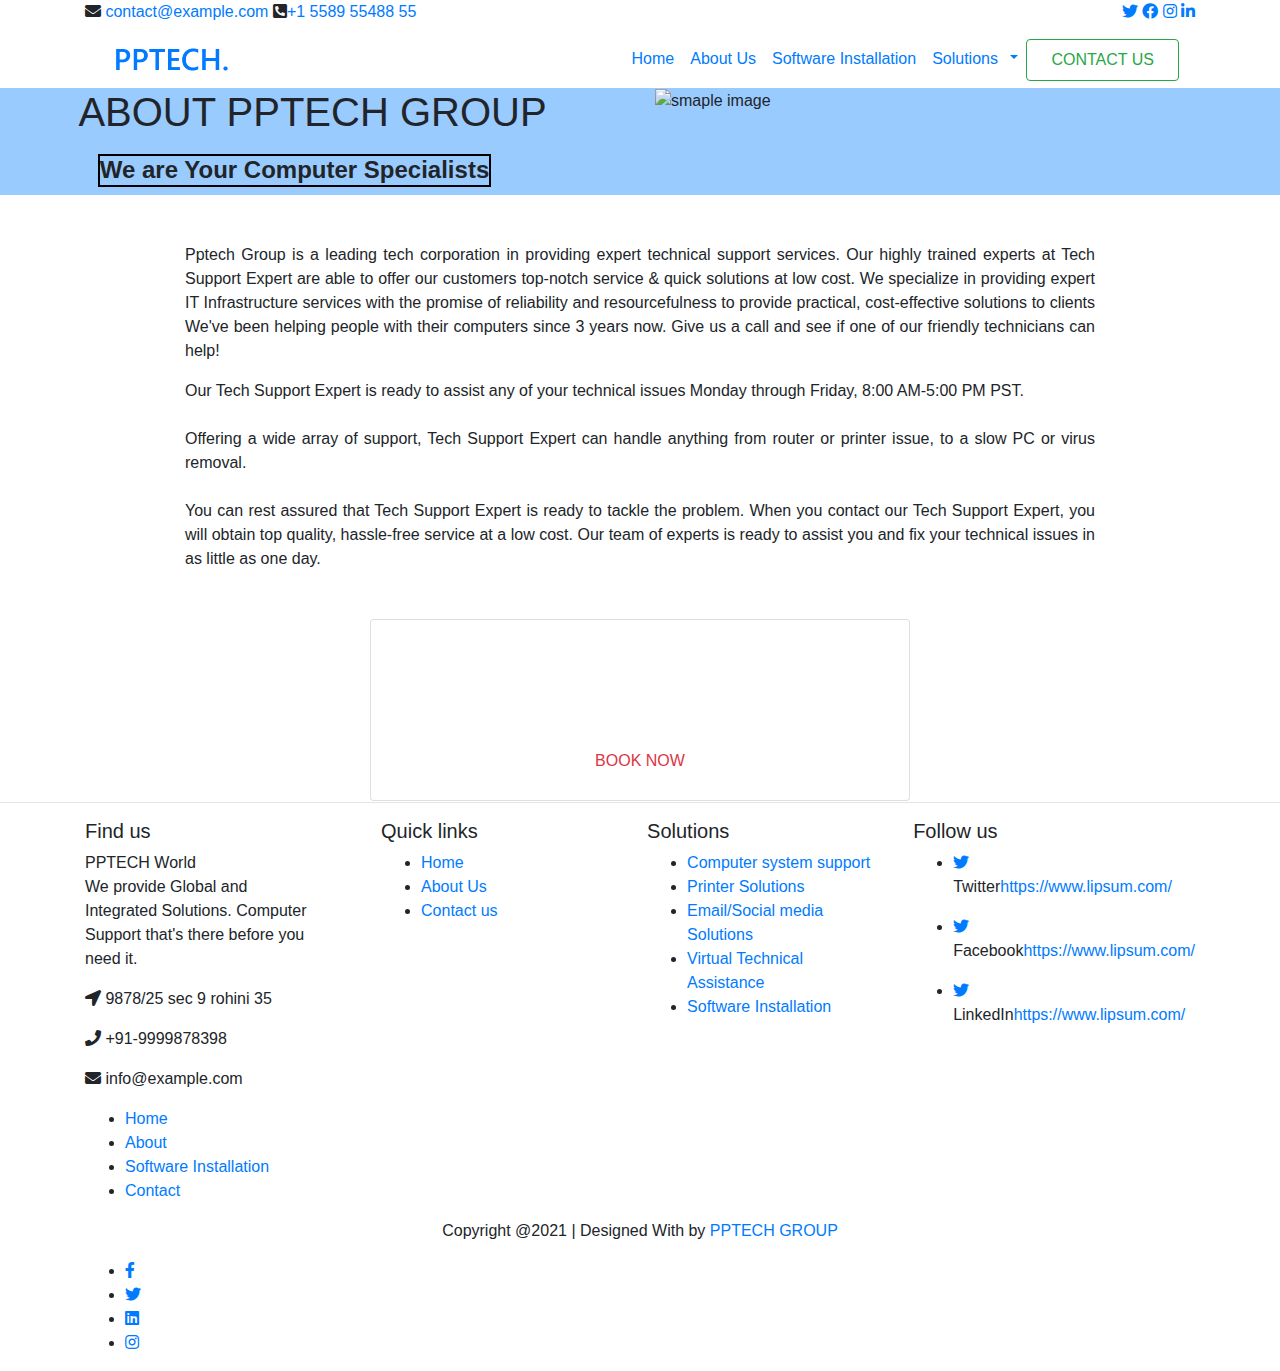
==== aboutus.html @ 145c957f "changes" ====
<!DOCTYPE html>
<html lang="en">
    <head>
        <!-- Required meta tags -->
        <meta charset="utf-8">
        <meta name="viewport" content="width=device-width, initial-scale=1, shrink-to-fit=no">

        <!-- Bootstrap CSS -->
        <link rel="stylesheet" href="https://maxcdn.bootstrapcdn.com/bootstrap/4.0.0/css/bootstrap.min.css" integrity="sha384-Gn5384xqQ1aoWXA+058RXPxPg6fy4IWvTNh0E263XmFcJlSAwiGgFAW/dAiS6JXm" crossorigin="anonymous">
     
        <link rel='stylesheet' href="css/all.min.css">
        <link rel="stylesheet" type="text/css" href="css/compsup.css">

        <title>pptech group</title>
        <!--owl carousle files-->
        <link rel="stylesheet" href="//cdnjs.cloudflare.com/ajax/libs/animate.css/3.7.0/animate.min.css">
        <link rel="stylesheet" href="https://cdnjs.cloudflare.com/ajax/libs/OwlCarousel2/2.3.4/assets/owl.carousel.min.css" integrity="sha512-tS3S5qG0BlhnQROyJXvNjeEM4UpMXHrQfTGmbQ1gKmelCxlSEBUaxhRBj/EFTzpbP4RVSrpEikbmdJobCvhE3g==" crossorigin="anonymous" referrerpolicy="no-referrer" />
        <link rel="stylesheet" href="https://cdnjs.cloudflare.com/ajax/libs/OwlCarousel2/2.3.4/assets/owl.theme.default.css" integrity="sha512-OTcub78R3msOCtY3Tc6FzeDJ8N9qvQn1Ph49ou13xgA9VsH9+LRxoFU6EqLhW4+PKRfU+/HReXmSZXHEkpYoOA==" crossorigin="anonymous" referrerpolicy="no-referrer" />


        <!--footer files-->
        <link rel="stylesheet" href="https://stackpath.bootstrapcdn.com/bootstrap/4.1.3/css/bootstrap.min.css" integrity="sha384-MCw98/SFnGE8fJT3GXwEOngsV7Zt27NXFoaoApmYm81iuXoPkFOJwJ8ERdknLPMO" crossorigin="anonymous">
        <link rel="stylesheet" href="https://use.fontawesome.com/releases/v5.2.0/css/all.css" integrity="sha384-hWVjflwFxL6sNzntih27bfxkr27PmbbK/iSvJ+a4+0owXq79v+lsFkW54bOGbiDQ" crossorigin="anonymous">

    </head>
<body>
    <!--upper navbar-->
    <div id="topbar" class="d-none d-lg-flex align-items-center ">
        <div class="container d-flex">
          <div class="contact-info mr-auto">
            <i class="fas fa-envelope"></i> <a href="mailto:contact@example.com">contact@example.com</a>
            <i class="fas fa-phone-square-alt"></i><a href="tel:+1 5589 55488 55">+1 5589 55488 55</a>
          </div>
          <div class="social-links">
            <a href="#" class="twitter"><i class="fab fa-twitter"></i></a>
            <a href="#" class="facebook"><i class="fab fa-facebook"></i></a>
            <a href="#" class="instagram"><i class="fab fa-instagram"></i></a>
            <a href="#" class="linkedin"><i class="fab fa-linkedin-in"></i></i></a>
          </div>
        </div>
      </div>
    
      <!--MENU NAV BAR-->
      <header>
        <div class="header1 position-relative">
            <div class="container">
              <!-- Header 1 code -->
              <nav class="navbar navbar-expand-lg h1-nav">
                <a class="navbar-brand" href="index.html"><img src="images/logo.png" alt="wrapkit" style="width:50%" /></a>
                <button class="navbar-toggler" type="button" data-toggle="collapse" data-target="#header1" aria-expanded="false" aria-label="Toggle navigation">
                          <span class="icon-menu"></span>
                      </button>
                <div class="collapse navbar-collapse" id="header1">
                  <ul class="navbar-nav ml-auto mt-2 mt-lg-0">
                    <li class="nav-item active"><a class="nav-link" href="index.html">Home</a></li>
                    <li class="nav-item"><a class="nav-link" href="aboutus.html">About Us</a></li>
                    <li class="nav-item"><a class="nav-link" href="softinstall.html">Software Installation</a></li>
                    <li class="nav-item dropdown">
                      <a class="nav-link dropdown-toggle" href="#" id="h1-dropdown" data-toggle="dropdown" aria-haspopup="true" aria-expanded="false">
                                    Solutions <i class="icon-arrow-down font-12 ml-1"></i>
                                  </a>
                      <ul class="b-none border-0 dropdown-menu">
                        <li><a class="dropdown-item" href="compsupport.html">Computer System Support</a></li>
                        <li><a class="dropdown-item" href="Printer Solutions.html">Printer Solutions</a></li>
                        <li><a class="dropdown-item" href="#">Email/Social Media Solutions</a></li>
                       <li class="divider" role="separator"></li>
                        <!-- <li class="dropdown-submenu position-relative"> <a class="dropdown-toggle dropdown-item" data-toggle="dropdown" href="#">Dropdown <i class="icon-arrow-right float-right font-12 mt-1"></i></a>
                          <ul class="dropdown-menu b-none border-0 menu-right">
                            <li><a class="dropdown-item" href="#">Action</a></li>
                            <li><a class="dropdown-item" href="#">Another action</a></li>
                            <li><a class="dropdown-item" href="#">Something else here</a></li>
                            <li class="divider" role="separator"></li>
                            <li><a class="dropdown-item" href="#">Separated link</a></li>
                            <li class="divider" role="separator"></li>
                            <li><a class="dropdown-item" href="#">One more separated link</a></li>
                          </ul>
                        </li>
                        <li><a class="dropdown-item" href="#">Separated link</a></li>
                        <li class="divider" role="separator"></li>
                        <li><a class="dropdown-item" href="#">One more separated link</a></li> -->
                      </ul>
                    </li> 
                    
                    <li class="nav-item"><a class="btn btn-outline-success py-2 px-4" href="contact.html">CONTACT US</a></li>
                  </ul>
                </div>
              </nav>
              <!-- End Header 1 code -->
            </div>
          </div>
    </header>
<!--MENU NAV BAR OVER-->


<br><br>

<!-- Intro -->
<section class="view" style="background-color: #9acbff;margin-top: -55px;">

  <div class="row">

    <div class="col-md-6">

      <div class="d-flex flex-column justify-content-center align-items-center h-100">
        <h1 class="heading">ABOUT PPTECH GROUP</h1>
        <h4 class=" font-weight-bold" style="border: 2px solid black;margin-left: -36px;margin-top: 10px;" >We are Your Computer Specialists</h4>
        
      </div>

    </div>

    <div class="col-md-6">

      <div class="view">
        <img src="images/7-compressed.jpg" class="img-fluid" alt="smaple image" style="width:auto;height: auto;">
        <div class="mask flex-center hm-gradient">
        </div>
      </div>

    </div>

  </div>

</section>
<!-- Intro -->



<!--block1-->
<div class="container my-5 z-depth-1">


  <!--Section: Content-->
  
          <div style="margin-left:100px ;margin-right:100px ;">
        	<p style="text-align: justify;">Pptech Group is a leading tech corporation in providing expert technical support services. Our highly trained experts at Tech Support Expert are able to offer our customers top-notch service & quick solutions at low cost. We specialize in providing expert IT Infrastructure services with the promise of reliability and resourcefulness to provide practical, cost-effective solutions to clients We've been helping people with their computers since 3 years now. Give us a call and see if one of our friendly technicians can help!</p>
          <p style="text-align: justify;">Our Tech Support Expert is ready to assist any of your technical issues Monday through Friday, 8:00 AM-5:00 PM PST.<br><br> Offering a wide array of support, Tech Support Expert can handle anything from router or printer issue, to a slow PC or virus removal.<br><br> You can rest assured that Tech Support Expert is ready to tackle the problem. When you contact our Tech Support Expert, you will obtain top quality, hassle-free service at a low cost. Our team of experts is ready to assist you and fix your technical issues in as little as one day. </p>
        </div>

        
  


</div>

<!--block 2-->
<div class="c2a8" style="background-image:url('images/2.jpg'); background-repeat:no-repeat;background-position: center center;">
  <div class="container" style="margin-bottom: -15px;">
    <!-- Row -->
    <div class="row justify-content-center">
      <div class="col-lg-6 col-md-7 text-center both-space">
        <div class="card bg-danger-gradiant">
          <div class="card-body">
            <div class="text-box">
              <h5 class="mb-3 text-white font-italic">BOOK A DEMO TO TEST OUR SERVICES</h5>
              <h6 class="subtitle font-weight-normal text-white op-5">Don't worry about us abandoning you with newly installed software that you aren't familiar with as we will teach you to use it properly.</h6> 
							<a class="btn bg-white text-danger rounded-pill btn-md mt-3" href="contact.html"><span>BOOK NOW </span></a>              
						</div>
          </div>
        </div>
      </div>
      <!-- Column -->
    </div>
  </div>
</div>


<hr>
<!--footer starts from here-->
<footer class="footer">
  <div class="container bottom_border">
  <div class="row">
  <div class=" col-sm-4 col-md col-sm-4  col-12 col">
  <h5 class="headin5_amrc col_white_amrc pt2">Find us</h5>
  <!--headin5_amrc-->
  <p class="mb10">PPTECH World<br>
      We provide Global and Integrated Solutions.
      Computer Support that's there before you need it.</p>
  <p><i class="fa fa-location-arrow"></i> 9878/25 sec 9 rohini 35 </p>
  <p><i class="fa fa-phone"></i>  +91-9999878398  </p>
  <p><i class="fa fa fa-envelope"></i> info@example.com  </p>
  
  
  </div>
  
  
  <div class=" col-sm-4 col-md  col-6 col" style="margin-left: 30px;">
  <h5 class="headin5_amrc col_white_amrc pt2">Quick links</h5>
  <!--headin5_amrc-->
  <ul class="footer_ul_amrc">
  <li><a href="index.html">Home</a></li>
  <li><a href="aboutus.html">About Us</a></li>
  <li><a href="contact.html">Contact us</a></li>
  
  </ul>
  <!--footer_ul_amrc ends here-->
  </div>
  
  
  <div class=" col-sm-4 col-md  col-6 col">
  <h5 class="headin5_amrc col_white_amrc pt2">Solutions</h5>
  <!--headin5_amrc-->
  <ul class="footer_ul_amrc">
  <li><a href="compsupport.html">Computer system support</a></li>
  <li><a href="Printer Solutions.html">Printer Solutions</a></li>
  <li><a href="#">Email/Social media Solutions</a></li>
  <li><a href="#">Virtual Technical Assistance</a></li>
  <li><a href="softinstall.html">Software Installation</a></li>
  
  </ul>
  <!--footer_ul_amrc ends here-->
  </div>
  
  
  <div class=" col-sm-4 col-md  col-12 col">
  <h5 class="headin5_amrc col_white_amrc pt2">Follow us</h5>
  <!--headin5_amrc ends here-->
  
  <ul class="footer_ul2_amrc">
  <li><a href="#"><i class="fab fa-twitter fleft padding-right"></i> </a><p>Twitter<a href="#">https://www.lipsum.com/</a></p></li>
  <li><a href="#"><i class="fab fa-twitter fleft padding-right"></i> </a><p>Facebook<a href="#">https://www.lipsum.com/</a></p></li>
  <li><a href="#"><i class="fab fa-twitter fleft padding-right"></i> </a><p>LinkedIn<a href="#">https://www.lipsum.com/</a></p></li>
  </ul>
  <!--footer_ul2_amrc ends here-->
  </div>
  </div>
  </div>
  
  
  <div class="container">
  <ul class="foote_bottom_ul_amrc">
  <li><a href="index.html">Home</a></li>
  <li><a href="aboutus.html">About</a></li>
  <li><a href="softinstall.html">Software Installation</a></li>
  <li><a href="contact.html">Contact</a></li>
  </ul>
  <!--foote_bottom_ul_amrc ends here-->
  <p class="text-center">Copyright @2021 | Designed With by <a href="#">PPTECH GROUP</a></p>
  
  <ul class="social_footer_ul">
  <li><a href="http://webenlance.com"><i class="fab fa-facebook-f"></i></a></li>
  <li><a href="http://webenlance.com"><i class="fab fa-twitter"></i></a></li>
  <li><a href="http://webenlance.com"><i class="fab fa-linkedin"></i></a></li>
  <li><a href="http://webenlance.com"><i class="fab fa-instagram"></i></a></li>
  </ul>
  <!--social_footer_ul ends here-->
  </div>
  
  </footer>





<!--script-->

<script src="https://code.jquery.com/jquery-3.2.1.slim.min.js" integrity="sha384-KJ3o2DKtIkvYIK3UENzmM7KCkRr/rE9/Qpg6aAZGJwFDMVNA/GpGFF93hXpG5KkN" crossorigin="anonymous"></script>


<script src="https://cdnjs.cloudflare.com/ajax/libs/popper.js/1.12.9/umd/popper.min.js" integrity="sha384-ApNbgh9B+Y1QKtv3Rn7W3mgPxhU9K/ScQsAP7hUibX39j7fakFPskvXusvfa0b4Q" crossorigin="anonymous"></script>

<script src="https://maxcdn.bootstrapcdn.com/bootstrap/4.0.0/js/bootstrap.min.js" integrity="sha384-JZR6Spejh4U02d8jOt6vLEHfe/JQGiRRSQQxSfFWpi1MquVdAyjUar5+76PVCmYl" crossorigin="anonymous"></script>

<!--navbar-->
<script src="assets/vendor/isotope-layout/isotope.pkgd.min.js"></script>
<script src="js/navbar.js"></script>
<!--script over-->


<!--navbar script-->
<script>
    jQuery(document).on('click', '.navbar-nav > .dropdown', function(e) {
        e.stopPropagation();
      });
      $(".dropdown-submenu").click(function() {
        $(".dropdown-submenu > .dropdown-menu").toggleClass("show");
      });
</script>




</body>
</html>
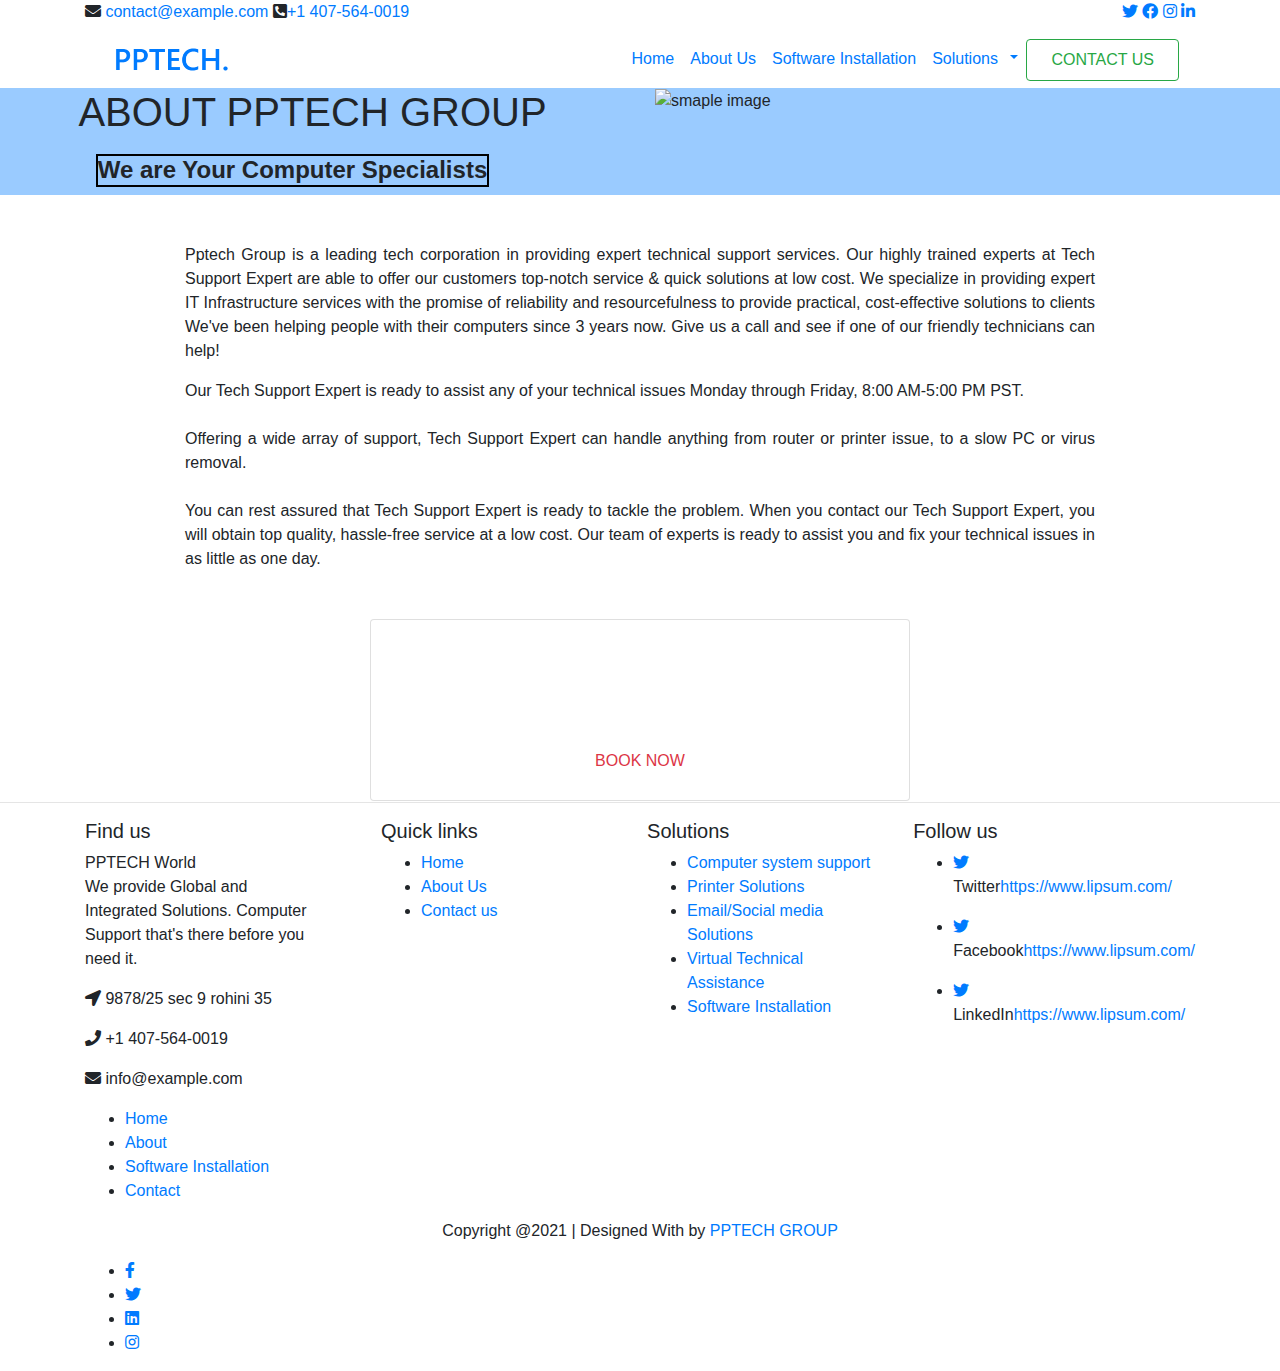
==== commit c5a9a80f: "changes" ====
--- a/aboutus.html
+++ b/aboutus.html
@@ -29,7 +29,7 @@
         <div class="container d-flex">
           <div class="contact-info mr-auto">
             <i class="fas fa-envelope"></i> <a href="mailto:contact@example.com">contact@example.com</a>
-            <i class="fas fa-phone-square-alt"></i><a href="tel:+1 5589 55488 55">+1 5589 55488 55</a>
+            <i class="fas fa-phone-square-alt"></i><a href="tel:+1 4075640019">+1 407-564-0019</a>
           </div>
           <div class="social-links">
             <a href="#" class="twitter"><i class="fab fa-twitter"></i></a>
@@ -48,7 +48,7 @@
               <nav class="navbar navbar-expand-lg h1-nav">
                 <a class="navbar-brand" href="index.html"><img src="images/logo.png" alt="wrapkit" style="width:50%" /></a>
                 <button class="navbar-toggler" type="button" data-toggle="collapse" data-target="#header1" aria-expanded="false" aria-label="Toggle navigation">
-                          <span class="icon-menu"></span>
+                          <span class="navbar-toggler-icon"><i class="fas fa-bars" style="color:rgb(18, 46, 107); font-size:28px;"></i></span>
                       </button>
                 <div class="collapse navbar-collapse" id="header1">
                   <ul class="navbar-nav ml-auto mt-2 mt-lg-0">
@@ -80,8 +80,7 @@
                         <li><a class="dropdown-item" href="#">One more separated link</a></li> -->
                       </ul>
                     </li> 
-                    
-                    <li class="nav-item"><a class="btn btn-outline-success py-2 px-4" href="contact.html">CONTACT US</a></li>
+                    <li class="nav-item"><a class="btn btn-outline-success py-2 px-4" href="contact.html">CONTACT US</a></li><br>
                   </ul>
                 </div>
               </nav>
@@ -102,8 +101,9 @@
     <div class="col-md-6">
 
       <div class="d-flex flex-column justify-content-center align-items-center h-100">
-        <h1 class="heading">ABOUT PPTECH GROUP</h1>
-        <h4 class=" font-weight-bold" style="border: 2px solid black;margin-left: -36px;margin-top: 10px;" >We are Your Computer Specialists</h4>
+        <h1 class="heading">ABOUT PPTECH GROUP<br> </h1>
+        <h4 class=" font-weight-bold" style="border: 2px solid black;margin-top: 10px; text-align: left;margin-left: -40px;" >We are Your Computer Specialists</h4>
+       
         
       </div>
 
@@ -177,7 +177,7 @@
       We provide Global and Integrated Solutions.
       Computer Support that's there before you need it.</p>
   <p><i class="fa fa-location-arrow"></i> 9878/25 sec 9 rohini 35 </p>
-  <p><i class="fa fa-phone"></i>  +91-9999878398  </p>
+  <p><i class="fa fa-phone"></i>  +1 407-564-0019  </p>
   <p><i class="fa fa fa-envelope"></i> info@example.com  </p>
   
   
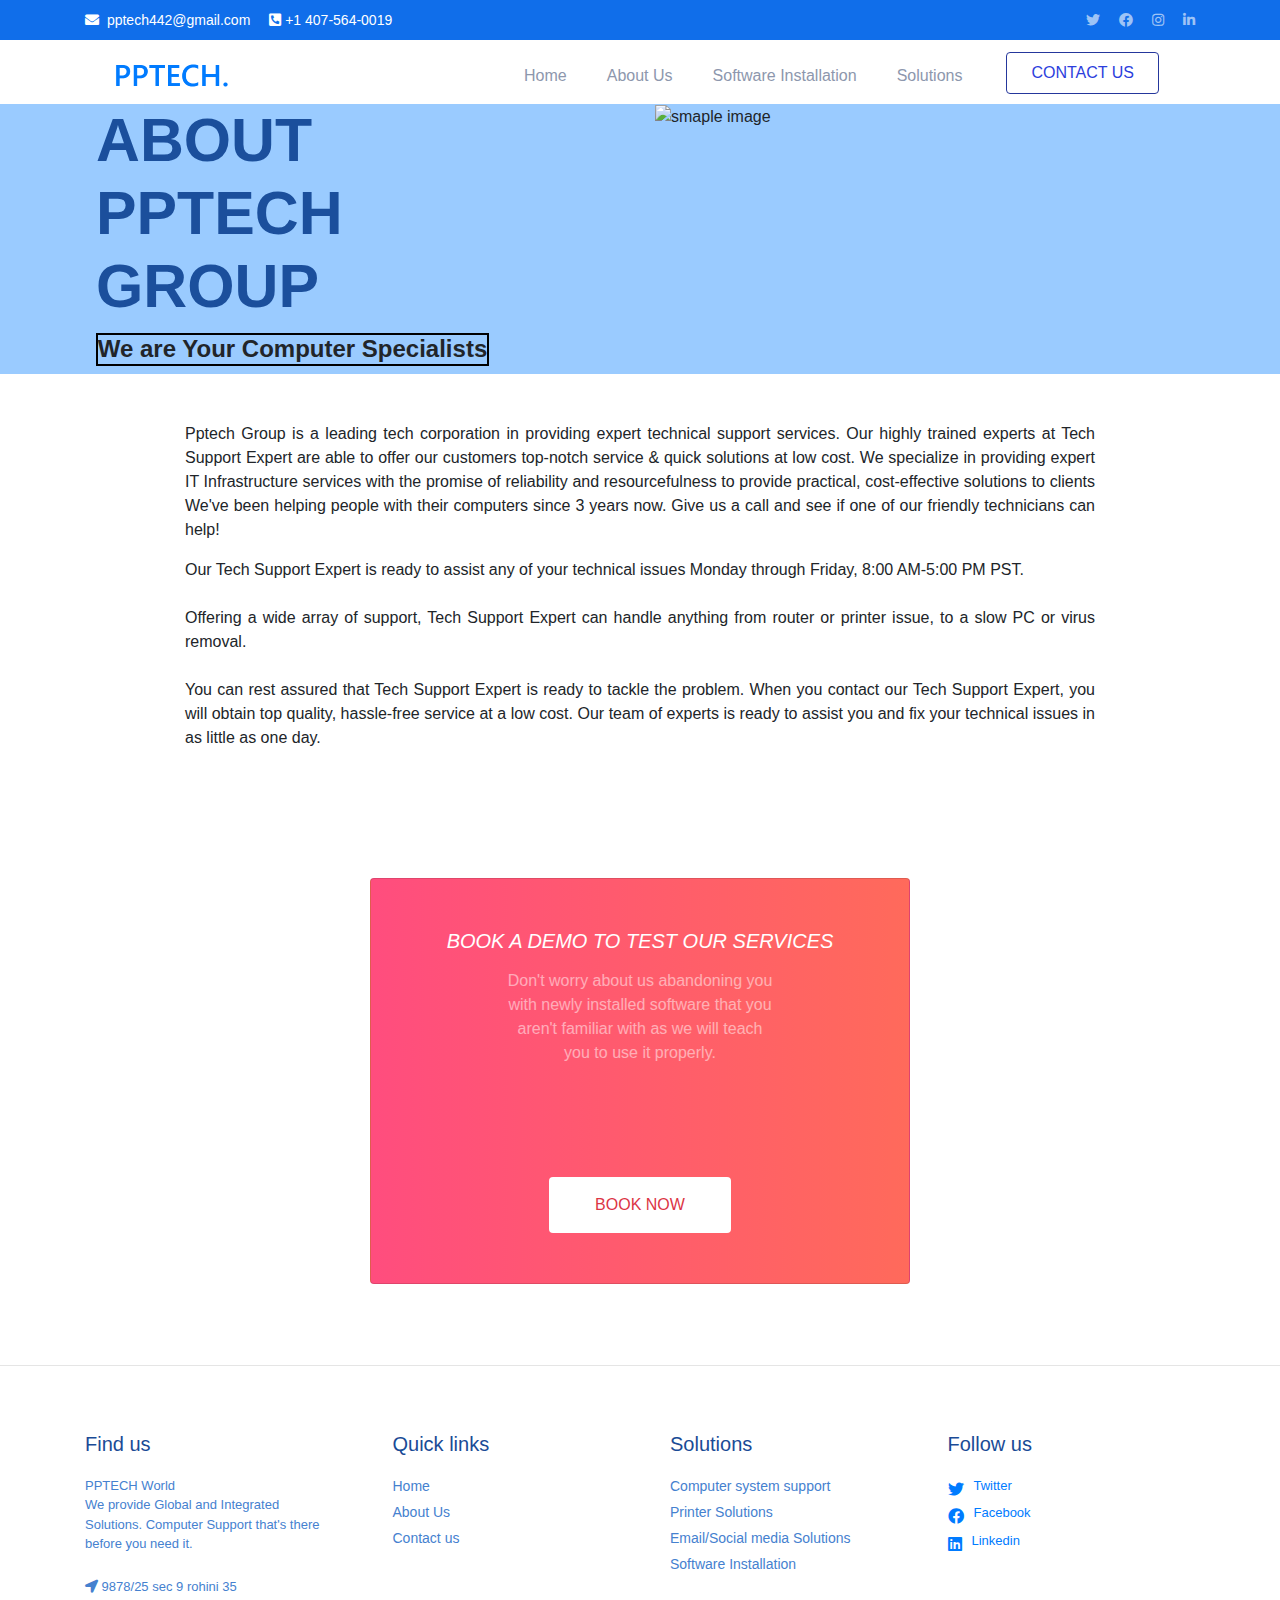
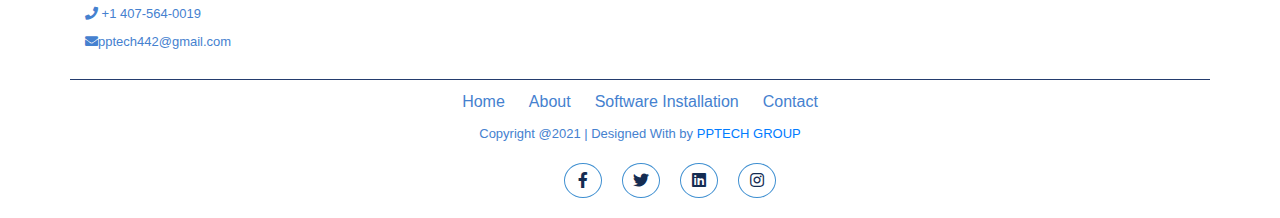
==== commit f2153b16: "new changes" ====
--- a/aboutus.html
+++ b/aboutus.html
@@ -28,14 +28,14 @@
     <div id="topbar" class="d-none d-lg-flex align-items-center ">
         <div class="container d-flex">
           <div class="contact-info mr-auto">
-            <i class="fas fa-envelope"></i> <a href="mailto:contact@example.com">contact@example.com</a>
+            <i class="fas fa-envelope"></i> <a href="mailto:pptech442@gmail.com">pptech442@gmail.com</a>
             <i class="fas fa-phone-square-alt"></i><a href="tel:+1 4075640019">+1 407-564-0019</a>
           </div>
           <div class="social-links">
-            <a href="#" class="twitter"><i class="fab fa-twitter"></i></a>
-            <a href="#" class="facebook"><i class="fab fa-facebook"></i></a>
-            <a href="#" class="instagram"><i class="fab fa-instagram"></i></a>
-            <a href="#" class="linkedin"><i class="fab fa-linkedin-in"></i></i></a>
+            <a href="https://twitter.com/tech_pp" class="twitter"><i class="fab fa-twitter"></i></a>
+            <a href="https://www.facebook.com/PPTech442" class="facebook"><i class="fab fa-facebook"></i></a>
+            <a href="https://www.instagram.com/pptechnologiesglobal" class="instagram"><i class="fab fa-instagram"></i></a>
+            <a href="https://www.linkedin.com/company/pptech442"  class="linkedin"><i class="fab fa-linkedin-in"></i></i></a>
           </div>
         </div>
       </div>
@@ -61,8 +61,8 @@
                                   </a>
                       <ul class="b-none border-0 dropdown-menu">
                         <li><a class="dropdown-item" href="compsupport.html">Computer System Support</a></li>
-                        <li><a class="dropdown-item" href="Printer Solutions.html">Printer Solutions</a></li>
-                        <li><a class="dropdown-item" href="#">Email/Social Media Solutions</a></li>
+                        <li><a class="dropdown-item" href="Printer_Solutions.html">Printer Solutions</a></li>
+                        <li><a class="dropdown-item" href="Email & Social Media Solutions.html">Email/Social Media Solutions</a></li>
                        <li class="divider" role="separator"></li>
                         <!-- <li class="dropdown-submenu position-relative"> <a class="dropdown-toggle dropdown-item" data-toggle="dropdown" href="#">Dropdown <i class="icon-arrow-right float-right font-12 mt-1"></i></a>
                           <ul class="dropdown-menu b-none border-0 menu-right">
@@ -177,8 +177,8 @@
       We provide Global and Integrated Solutions.
       Computer Support that's there before you need it.</p>
   <p><i class="fa fa-location-arrow"></i> 9878/25 sec 9 rohini 35 </p>
-  <p><i class="fa fa-phone"></i>  +1 407-564-0019  </p>
-  <p><i class="fa fa fa-envelope"></i> info@example.com  </p>
+  <p><i class="fa fa-phone"></i> +1 407-564-0019  </p>
+  <p><i class="fa fa fa-envelope"></i>pptech442@gmail.com</p>
   
   
   </div>
@@ -203,8 +203,8 @@
   <ul class="footer_ul_amrc">
   <li><a href="compsupport.html">Computer system support</a></li>
   <li><a href="Printer Solutions.html">Printer Solutions</a></li>
-  <li><a href="#">Email/Social media Solutions</a></li>
-  <li><a href="#">Virtual Technical Assistance</a></li>
+  <li><a href="Email & Social Media Solutions.html">Email/Social media Solutions</a></li>
+  
   <li><a href="softinstall.html">Software Installation</a></li>
   
   </ul>
@@ -217,10 +217,10 @@
   <!--headin5_amrc ends here-->
   
   <ul class="footer_ul2_amrc">
-  <li><a href="#"><i class="fab fa-twitter fleft padding-right"></i> </a><p>Twitter<a href="#">https://www.lipsum.com/</a></p></li>
-  <li><a href="#"><i class="fab fa-twitter fleft padding-right"></i> </a><p>Facebook<a href="#">https://www.lipsum.com/</a></p></li>
-  <li><a href="#"><i class="fab fa-twitter fleft padding-right"></i> </a><p>LinkedIn<a href="#">https://www.lipsum.com/</a></p></li>
-  </ul>
+    <li><a href="#"><i class="fab fa-twitter fleft padding-right"></i> </a><p><a href="https://twitter.com/tech_pp">Twitter</a></p></li>
+    <li><a href="#"><i class="fab fa-facebook fleft padding-right"></i> </a><p><a href="https://www.facebook.com/PPTech442">Facebook</a></p></li>
+    <li><a href="#"><i class="fab fa-linkedin fleft padding-right"></i> </a><p><a href="https://www.linkedin.com/company/pptech442">Linkedin</a></p></li>
+    </ul>
   <!--footer_ul2_amrc ends here-->
   </div>
   </div>
@@ -238,11 +238,11 @@
   <p class="text-center">Copyright @2021 | Designed With by <a href="#">PPTECH GROUP</a></p>
   
   <ul class="social_footer_ul">
-  <li><a href="http://webenlance.com"><i class="fab fa-facebook-f"></i></a></li>
-  <li><a href="http://webenlance.com"><i class="fab fa-twitter"></i></a></li>
-  <li><a href="http://webenlance.com"><i class="fab fa-linkedin"></i></a></li>
-  <li><a href="http://webenlance.com"><i class="fab fa-instagram"></i></a></li>
-  </ul>
+    <li><a href="https://www.facebook.com/PPTech442"><i class="fab fa-facebook-f"></i></a></li>
+    <li><a href="https://twitter.com/tech_pp "><i class="fab fa-twitter"></i></a></li>
+    <li><a href="https://www.linkedin.com/company/pptech442"><i class="fab fa-linkedin"></i></a></li>
+    <li><a href="https://www.instagram.com/pptechnologiesglobal"><i class="fab fa-instagram"></i></a></li>
+    </ul>
   <!--social_footer_ul ends here-->
   </div>
   
--- a/css/compsup.css
+++ b/css/compsup.css
@@ -0,0 +1,849 @@
+
+body {
+    
+    overflow-x: hidden; /* Hide horizontal scrollbar */
+  }
+
+
+.bdf{
+    background-color: rgb(54, 116, 230);
+    
+}
+
+/*--------------------------------------------------------------
+# Top Bar
+--------------------------------------------------------------*/
+#topbar {
+    background: #106eea;
+    height: 40px;
+    font-size: 14px;
+    transition: all 0.5s;
+    color: #fff;
+  }
+  
+  #topbar.topbar-scrolled {
+    top: -40px;
+  }
+  
+  #topbar .contact-info a {
+    line-height: 1;
+    color: #fff;
+    transition: 0.3s;
+  }
+  
+  #topbar .contact-info a:hover {
+    text-decoration: underline;
+  }
+  
+  #topbar .contact-info i {
+    padding-right: 4px;
+    margin-left: 15px;
+  }
+  
+  #topbar .contact-info i:first-child {
+    margin-left: 0;
+  }
+  
+  #topbar .social-links a {
+    color: rgba(255, 255, 255, 0.6);
+    padding-left: 15px;
+    display: inline-block;
+    line-height: 1px;
+    transition: 0.3s;
+  }
+  
+  #topbar .social-links a:hover {
+    color: #fff;
+  }
+
+
+
+/*navbar stylin*/
+@import url(//fonts.googleapis.com/css?family=Montserrat:300,400,500,600,700,800);
+.header1 {
+  font-family: "Montserrat", sans-serif;
+  color: #8d97ad;
+  font-weight: 300;
+}
+
+.header1 h1,
+.header1 h2,
+.header1 h3,
+.header1 h4,
+.header1 h5,
+.header1 h6 {
+  color: #3e4555;
+}
+
+.header1 .btn-outline-success {
+  color: #2c3edd;
+  background-color: transparent;
+  border-color: #25379c;
+}
+
+.header1 .btn-outline-success:hover {
+  background: #2c64dd;
+  border-color: #232a8d;
+  color: #ffffff;
+}
+
+.header1 .font-12 {
+  font-size: 12px;
+}
+
+.header1 .dropdown-item {
+  padding: 8px 1rem;
+  color: #8d97ad;
+}
+
+.header1 .h1-nav .navbar-nav .nav-item .nav-link {
+  padding: 12px 0px;
+  color: #8d97ad;
+  font-weight: 400;
+}
+
+.header1 .h1-nav .navbar-nav .nav-item .nav-link:hover {
+  color: #304be9;
+}
+
+.header1 .h1-nav .navbar-nav .nav-item {
+  margin: 0 20px;
+}
+
+@media (min-width: 1024px) {
+  .header1 .navbar-nav>.dropdown .dropdown-menu {
+    min-width: 210px;
+    margin-top: 0px;
+  }
+  .header1 .dropdown-submenu:hover>.dropdown-menu {
+    display: block;
+  }
+}
+
+.header1 .dropdown-toggle::after {
+  display: none;
+}
+
+.header1 .dropdown-submenu>.dropdown-menu.menu-right {
+  left: auto;
+  right: 100%;
+  top: 0;
+}
+
+.header1 .navbar-nav .dropdown-menu.b-none {
+  -webkit-box-shadow: 0px 0px 30px rgba(115, 128, 157, 0.1);
+  box-shadow: 0px 0px 30px rgba(115, 128, 157, 0.1);
+}
+
+
+/*about us styling*/
+@import url(//fonts.googleapis.com/css?family=Montserrat:300,500);
+.service-32 {
+  font-family: "Montserrat", sans-serif;
+	color: #8d97ad;
+  font-weight: 300;
+}
+
+.service-32 h1, .service-32 h2, .service-32 h3, .service-32 h4, .service-32 h5, .service-32 h6 {
+  color: #3e4555;
+}
+
+.service-32 .font-weight-medium {
+	font-weight: 500;
+}
+
+.service-32 .badge {
+	line-height: 14px;
+}
+
+.service-32 .badge-info {
+	background: #188ef4;
+}
+
+.service-32 .btn-info-gradiant {
+    background: #188ef4;
+    background: -webkit-linear-gradient(legacy-direction(to right), #188ef4 0%, #316ce8 100%);
+    background: -webkit-gradient(linear, left top, right top, from(#188ef4), to(#316ce8));
+    background: -webkit-linear-gradient(left, #188ef4 0%, #316ce8 100%);
+    background: -o-linear-gradient(left, #188ef4 0%, #316ce8 100%);
+    background: linear-gradient(to right, #188ef4 0%, #316ce8 100%);
+    border: 0px;
+    color: #ffffff;
+}
+
+.service-32 .btn-info-gradiant:hover {
+		background: #316ce8;
+    background: -webkit-linear-gradient(legacy-direction(to right), #316ce8 0%, #188ef4 100%);
+    background: -webkit-gradient(linear, left top, right top, from(#316ce8), to(#188ef4));
+    background: -webkit-linear-gradient(left, #316ce8 0%, #188ef4 100%);
+    background: -o-linear-gradient(left, #316ce8 0%, #188ef4 100%);
+    background: linear-gradient(to right, #316ce8 0%, #188ef4 100%);
+}
+
+.service-32 .btn-md {
+    padding: 15px 45px;
+    font-size: 16px;
+}
+
+
+
+/*-------------------software styling--------------------------*/
+
+.main-section{
+    background: linear-gradient(to right, #3d78e6 ,#1f4d8a);
+    position: relative;
+    height:300px;
+    
+}
+.banner-text{
+    color:#fff;
+    position: absolute;
+    top: 50%;
+    transform: translateY(-50%);
+}
+
+#particles-js{
+    height:300px;
+    
+}
+
+
+/*------------------software styling STOP---------------------*/
+
+
+
+/*------TESTIMONIALS SLIDER STYLING------*/
+
+/*------TESTIMONIALS SLIDER STYLING STOP------*/
+
+  
+
+/*footer FILES*/
+
+.col_white_amrc { color:rgb(26, 75, 150);}
+footer { width:100%; background-color:#ffffff; min-height:250px; padding:10px 0px 25px 0px ;}
+.pt2 { padding-top:40px ; margin-bottom:20px ;}
+footer p { font-size:13px; color:rgb(69, 129, 207); padding-bottom:0px; margin-bottom:8px;}
+.mb10 { padding-bottom:15px ;}
+.footer_ul_amrc { margin:0px ; list-style-type:none ; font-size:14px; padding:0px 0px 10px 0px ; }
+.footer_ul_amrc li {padding:0px 0px 5px 0px;}
+.footer_ul_amrc li a{ color:rgb(69, 129, 207);}
+.footer_ul_amrc li a:hover{ color:rgb(26, 27, 29); text-decoration:none;}
+.fleft { float:left;}
+.padding-right { padding-right:10px; }
+
+.footer_ul2_amrc {margin:0px; list-style-type:none; padding:0px;}
+.footer_ul2_amrc li p { display:table; }
+.footer_ul2_amrc li a:hover { text-decoration:none;}
+.footer_ul2_amrc li i { margin-top:5px;}
+
+.bottom_border { border-bottom:1px solid #243c6e; padding-bottom:20px;}
+.foote_bottom_ul_amrc {
+	list-style-type:none;
+	padding:0px;
+	display:table;
+	margin-top: 10px;
+	margin-right: auto;
+	margin-bottom: 10px;
+	margin-left: auto;
+}
+.foote_bottom_ul_amrc li { display:inline;}
+.foote_bottom_ul_amrc li a { color:rgb(69, 129, 207); margin:0 12px;}
+
+.social_footer_ul { display:table; margin:15px auto 0 auto; list-style-type:none;  }
+.social_footer_ul li { padding-left:20px; padding-top:10px; float:left; }
+.social_footer_ul li a { color:rgb(20, 44, 82); border:1px solid rgb(64, 144, 209); padding:8px;border-radius:50%;}
+.social_footer_ul li i {  width:20px; height:20px; text-align:center;}
+
+/*footer FILES OVER*/
+
+
+
+/*-------------COMPSUPPORT PAGE----------------------------------------------------------------------------*/
+
+/*another block2*/
+@import url(//fonts.googleapis.com/css?family=Montserrat:300,400,500);
+.service-19 {
+  font-family: "Montserrat", sans-serif;
+  color: #8d97ad;
+  font-weight: 300;
+}
+
+.service-19 h1,
+.service-19 h2,
+.service-19 h3,
+.service-19 h4,
+.service-19 h5,
+.service-19 h6 {
+  color: #3e4555;
+}
+
+.service-19 .font-weight-medium {
+  font-weight: 500;
+}
+
+.service-19 .subtitle {
+  color: #8d97ad;
+  line-height: 24px;
+}
+
+.service-19 .badge {
+  line-height: 14px;
+}
+
+.service-19 .badge-primary {
+  background: #316ce8;
+}
+
+.service-19 .list-style-none {
+  list-style: none;
+}
+
+.service-19 .text-inverse {
+  color: #3e4555 !important;
+}
+
+.service-19 .btn-info-gradiant {
+  background: #188ef4;
+  background: -webkit-linear-gradient(legacy-direction(to right), #188ef4 0%, #316ce8 100%);
+  background: -webkit-gradient(linear, left top, right top, from(#188ef4), to(#316ce8));
+  background: -webkit-linear-gradient(left, #188ef4 0%, #316ce8 100%);
+  background: -o-linear-gradient(left, #188ef4 0%, #316ce8 100%);
+  background: linear-gradient(to right, #188ef4 0%, #316ce8 100%);
+}
+
+.service-19 .btn-info-gradiant:hover {
+  background: #316ce8;
+  background: -webkit-linear-gradient(legacy-direction(to right), #316ce8 0%, #188ef4 100%);
+  background: -webkit-gradient(linear, left top, right top, from(#316ce8), to(#188ef4));
+  background: -webkit-linear-gradient(left, #316ce8 0%, #188ef4 100%);
+  background: -o-linear-gradient(left, #316ce8 0%, #188ef4 100%);
+  background: linear-gradient(to right, #316ce8 0%, #188ef4 100%);
+}
+
+.service-19 .btn-md {
+  padding: 15px 45px;
+  font-size: 16px;
+}
+
+
+
+/*ANOTHERBLOCK1*/
+@import url(//fonts.googleapis.com/css?family=Montserrat:300,400,500,600,700,800);
+.service-39 {
+  font-family: "Montserrat", sans-serif;
+	color: #8d97ad;
+  font-weight: 300;
+}
+
+.service-39 h1, .service-39 h2, .service-39 h3, .service-39 h4, .service-39 h5, .service-39 h6 {
+  color: #3e4555;
+}
+
+.service-39 h5 {
+		line-height: 26px;
+    font-size: 21px;
+}
+
+.service-39 .subtitle {
+    color: #8d97ad;
+    line-height: 24px;
+}
+
+.service-39 .text-success-gradiant {
+		background: #2cdd9b;
+    background: -webkit-linear-gradient(legacy-direction(to right), #2cdd9b 0%, #1dc8cc 100%);
+    background: -webkit-gradient(linear, left top, right top, from(#2cdd9b), to(#1dc8cc));
+    background: -webkit-linear-gradient(left, #2cdd9b 0%, #1dc8cc 100%);
+    background: -o-linear-gradient(left, #2cdd9b 0%, #1dc8cc 100%);
+    background: linear-gradient(to right, #2cdd9b 0%, #1dc8cc 100%);
+    -webkit-background-clip: text;
+    background-clip: text;
+    -webkit-text-fill-color: transparent;
+    text-fill-color: transparent;
+}
+
+.wrap-service39-box .col-lg-6 > img {
+  margin-left: -40px;
+}
+
+.service-39 .display-5 {
+	font-size: 2.5rem;
+}
+
+.service-39 .btn-success-gradiant {
+		background: #2cdd9b;
+    background: -webkit-linear-gradient(legacy-direction(to right), #2cdd9b 0%, #1dc8cc 100%);
+    background: -webkit-gradient(linear, left top, right top, from(#2cdd9b), to(#1dc8cc));
+    background: -webkit-linear-gradient(left, #2cdd9b 0%, #1dc8cc 100%);
+    background: -o-linear-gradient(left, #2cdd9b 0%, #1dc8cc 100%);
+    background: linear-gradient(to right, #2cdd9b 0%, #1dc8cc 100%);
+}
+
+.service-39 .btn-success-gradiant:hover {
+		background: #1dc8cc;
+    background: -webkit-linear-gradient(legacy-direction(to right), #1dc8cc 0%, #2cdd9b 100%);
+    background: -webkit-gradient(linear, left top, right top, from(#1dc8cc), to(#2cdd9b));
+    background: -webkit-linear-gradient(left, #1dc8cc 0%, #2cdd9b 100%);
+    background: -o-linear-gradient(left, #1dc8cc 0%, #2cdd9b 100%);
+    background: linear-gradient(to right, #1dc8cc 0%, #2cdd9b 100%);	
+}
+
+.service-39 .btn-md {
+    padding: 15px 45px;
+    font-size: 16px;
+}
+
+/* testimonial slider */
+
+
+
+@import url(//fonts.googleapis.com/css?family=Montserrat:300,400,500,600,700,800);
+.testimonial3 {
+  font-family: "Montserrat", sans-serif;
+  color: #8d97ad;
+  font-weight: 300;
+}
+
+.testimonial3 h1,
+.testimonial3 h2,
+.testimonial3 h3,
+.testimonial3 h4,
+.testimonial3 h5,
+.testimonial3 h6 {
+  color: #3e4555;
+}
+
+.testimonial3 .font-weight-medium {
+  font-weight: 500;
+}
+
+.testimonial3 .bg-light {
+  background-color: #f4f8fa !important;
+}
+
+.testimonial3 .subtitle {
+  color: #8d97ad;
+  line-height: 24px;
+}
+
+.testimonial3 .testi3 .card-body {
+  padding: 40px;
+}
+
+.testimonial3 .testi3 h6 {
+  line-height: 26px;
+}
+
+.testimonial3 .testi3 .thumb-img img {
+  width: 60px;
+}
+
+.testimonial3 .testi3 .customer {
+  text-transform: uppercase;
+  font-size: 14px;
+  font-weight: 500;
+}
+
+.testimonial3 .card.card-shadow {
+    -webkit-box-shadow: 0px 0px 30px rgba(115, 128, 157, 0.1);
+    box-shadow: 0px 0px 30px rgba(115, 128, 157, 0.1);
+}
+
+.testimonial3 .font-10 {
+	font-size: 10px;
+}
+
+.testimonial3 .text-success {
+    color: #2cdd9b !important;
+}
+
+.testimonial3 .text-muted {
+    color: #8d97ad !important;
+}
+
+.testimonial3 .owl-theme .owl-dots .owl-dot.active span,
+.testimonial3 .owl-theme .owl-dots .owl-dot:hover span {
+  background: #316ce8;
+}
+
+
+
+/* certified professional styling */
+
+.our-team {
+    padding: 30px 0 40px;
+    margin-bottom: 30px;
+    background-color: #4682f1d5;  /*background-color: #f7f5ec; */
+    text-align: center;
+    overflow: hidden;
+    position: relative;
+  }
+  
+  .our-team .picture {
+    display: inline-block;
+    height: 130px;
+    width: 130px;
+    margin-bottom: 50px;
+    z-index: 1;
+    position: relative;
+  }
+  
+  .our-team .picture::before {
+    content: "";
+    width: 100%;
+    height: 0;
+    border-radius: 50%;
+    background-color: #1369ce;
+    position: absolute;
+    bottom: 135%;
+    right: 0;
+    left: 0;
+    opacity: 0.9;
+    transform: scale(3);
+    transition: all 0.3s linear 0s;
+  }
+  
+  .our-team:hover .picture::before {
+    height: 100%;
+  }
+  
+  .our-team .picture::after {
+    content: "";
+    width: 100%;
+    height: 100%;
+    border-radius: 50%;
+    background-color: #1369ce;
+    position: absolute;
+    top: 0;
+    left: 0;
+    z-index: -1;
+  }
+  
+  .our-team .picture img {
+    width: 100%;
+    height: auto;
+    border-radius: 50%;
+    transform: scale(1);
+    transition: all 0.9s ease 0s;
+  }
+  
+  .our-team:hover .picture img {
+    box-shadow: 0 0 0 14px #f7f5ec;
+    transform: scale(0.7);
+  }
+  
+  .our-team .title {
+    display: block;
+    font-size: 15px;
+    color: #4e5052;
+    text-transform: capitalize;
+  }
+  
+  .our-team .social {
+    width: 100%;
+    padding: 0;
+    margin: 0;
+    background-color: #1369ce;
+    position: absolute;
+    bottom: -100px;
+    left: 0;
+    transition: all 0.5s ease 0s;
+  }
+  
+  .our-team:hover .social {
+    bottom: 0;
+  }
+  
+  .our-team .social li {
+    display: inline-block;
+  }
+  
+  .our-team .social li a {
+    display: block;
+    padding: 10px;
+    font-size: 17px;
+    color: white;
+    transition: all 0.3s ease 0s;
+    text-decoration: none;
+  }
+  
+  .our-team .social li a:hover {
+    color: #1369ce;
+    background-color: #f7f5ec;
+  }
+  
+
+  /* soft install page-------------------------------------------------------------------------------------------*/
+
+  .bg-cover {
+    background-size: cover !important;
+}
+
+/*block1 stylin */
+@import url(//fonts.googleapis.com/css?family=Montserrat:300,400,500);
+.service-16 {
+  font-family: "Montserrat", sans-serif;
+	color: #ffffff;
+  font-weight: 300;
+}
+
+.service-16 h1, .service-16 h2, .service-16 h3, .service-16 h4, .service-16 h5, .service-16 h6 {
+  color: #3e4555;
+}
+
+.service-16 .font-weight-medium {
+	font-weight: 500;
+}
+
+.service-16 .op-7 {
+	opacity: 0.7;
+}
+
+.service-16 .wrap-service-16 .spacing {
+  padding: 80px 35px;
+}
+
+.service-16 .wrap-service-16 .with-bg {
+  width: 100%;
+  min-height: 200px;
+  background-size: cover;
+  background-position: center center;
+}
+
+.service-16 .wrap-service-16 .with-text {
+  max-width: 500px;
+  margin-left: 80px;
+}
+
+.service-16 .list-style-none {
+	list-style: none;
+}
+
+.service-16 .bg-info-gradiant {
+		background: #188ef4;
+    background: -webkit-linear-gradient(legacy-direction(to right), #188ef4 0%, #316ce8 100%);
+    background: -webkit-gradient(linear, left top, right top, from(#188ef4), to(#316ce8));
+    background: -webkit-linear-gradient(left, #188ef4 0%, #316ce8 100%);
+    background: -o-linear-gradient(left, #188ef4 0%, #316ce8 100%);
+    background: linear-gradient(to right, #188ef4 0%, #316ce8 100%);
+}
+
+.service-16 .btn-md {
+    padding: 15px 45px;
+    font-size: 16px;
+}
+
+@media (max-width: 767px) {
+		.service-16 .wrap-service-16 .with-text {
+			margin-left: 0px;
+	}
+}
+
+/*os--------*/
+
+.service-heading-block{
+	display:block;
+	margin-bottom:30px;
+	}
+.title {
+  display: block;
+  font-size: 30px;
+  font-weight: 200;
+  margin-bottom: 10px;
+}
+.sub-title {
+  font-size: 18px;
+  font-weight: 100;
+  line-height: 24px;
+}
+.feature-block {
+  background-color: #fff;
+  border-radius: 2px;
+  padding: 15px;
+  box-shadow: 0 2px 2px 0 rgba(0, 0, 0, 0.14), 0 3px 1px -2px rgba(0, 0, 0, 0.2), 0 1px 5px 0 rgba(0, 0, 0, 0.12);
+  margin-bottom: 15px;
+  transition:all ease .5s
+}
+.ms-feature:hover, 
+.ms-feature:focus {
+  background-color: #fafafa;
+  box-shadow: 0 3px 4px 3px rgba(0, 0, 0, 0.14), 0 3px 3px -2px rgba(0, 0, 0, 0.2), 0 1px 8px 3px rgba(0, 0, 0, 0.12);
+}
+.fb-icon {
+  border-radius: 50%;
+  display: block;
+  font-size: 36px;
+  height: 80px;
+  line-height: 80px;
+  text-align:center;
+  margin:1rem auto;
+  width: 80px;
+  transition: all 0.5s ease 0s;
+}
+.feature-block:hover .fb-icon,
+.feature-block:focus .fb-icon {
+  box-shadow: 0 4px 5px 0 rgba(0, 0, 0, 0.14), 0 1px 10px 0 rgba(0, 0, 0, 0.12), 0 2px 4px -1px rgba(0, 0, 0, 0.2);
+  transform: rotate(360deg);
+}
+.fb-icon.color-info {
+  background-color: #5bc0de;
+  color: #fff;
+}
+.fb-icon.color-warning {
+  background-color: #eea236;
+  color: #fff;
+}
+.fb-icon.color-success {
+  background-color: #5cb85c;
+  color: #fff;
+}
+.fb-icon.color-danger {
+  background-color: #d9534f;
+  color: #fff;
+}
+.feature-block h4 {
+  font-size: 16px;
+  font-weight: 500;
+  margin: 3rem 0 1rem;
+}
+.color-info {
+  color: #46b8da;
+}
+.color-warning {
+  color: #f0ad4e;
+}
+.color-success {
+  color: #4cae4c;
+}
+.color-danger {
+  color: #d43f3a;
+}
+.btn-custom{
+  border: medium none;
+  border-radius: 2px;
+  cursor: pointer;
+  font-size: 14px;
+  font-weight: 500;
+  letter-spacing: 0;
+  margin: 10px 1px;
+  outline: 0 none;
+  padding: 8px 30px;
+  position: relative;
+  text-decoration: none;
+  text-transform: uppercase;
+}
+
+
+/*---antivirus-----*/
+.serviceBox{text-align: center;margin-top: 60px;position: relative;z-index: 1; margin-bottom: 21px;}
+.serviceBox .service-icon{width: 78px;height: 78px;border-radius:3px;background: #fff;margin: 0 auto;position: absolute;top: -34px;left: 0;right: 0;z-index: 1;transition: all 0.3s ease-out 0s;}
+.serviceBox:hover .service-icon{transform: rotate(45deg);}
+.serviceBox .service-icon span{display: inline-block;width: 60px;height: 60px;line-height: 60px;border-radius:3px;background: #727cb6;font-size: 30px;color: #fff;margin: auto;position: absolute;top: 0;left: 0;bottom: 0;right: 0;transition: all 0.3s ease-out 0s;}
+.serviceBox .service-icon span i{transition: all 0.3s ease-out 0s;}
+.serviceBox:hover .service-icon span i{transform: rotate(-45deg);}
+.serviceBox .service-content{background: #fff;border: 1px solid #e7e7e7;border-radius: 3px;padding: 55px 15px;position: relative;}
+.serviceBox .service-content:before{content: "";display: block;width: 80px;height: 80px;border: 1px solid #e7e7e7;border-radius: 3px;margin: 0 auto;position: absolute;top: -37px;left: 0;right: 0;z-index: -1;transition: all 0.3s ease-out 0s;}
+.serviceBox:hover .service-content:before{transform: rotate(45deg);}
+.serviceBox .title{font-size: 17px;font-weight: 500;color: #324545;text-transform: uppercase;margin: 0 0 25px 0;position: relative;transition: all 0.3s ease-out 0s;}
+.serviceBox:hover .title{color: #727cb6;}
+.serviceBox .description{font-size: 14px;font-weight: 500;line-height: 24px;margin-bottom: 0;}
+.serviceBox .read-more{display: block;width: 40px;height: 40px;line-height: 38px;border-radius: 50%;background: #fff;border: 1px solid #e7e7e7;font-size: 14px;color: #c4c2c2;margin: 0 auto;position: absolute;bottom: -17px;left: 0; right: 0;transition: all 0.3s ease-out 0s;}
+.serviceBox .read-more:hover{border: 1px solid #727cb6;color: #727cb6;text-decoration: none;}
+.serviceBox.green .service-icon span{ background: #008b8b; }
+.serviceBox.blue .service-icon span{ background: #3498db; }
+.serviceBox.orange .service-icon span{ background: #e67e22; }
+.serviceBox.green:hover .title{ color: #008b8b; }
+.serviceBox.blue:hover .title{ color: #3498db; }
+.serviceBox.orange:hover .title{ color: #e67e22; }
+
+.serviceBox:hover .read-more{border: 1px solid #727cb6;color: #727cb6;}
+.serviceBox.green:hover .read-more{border: 1px solid #008b8b;color: #008b8b;}
+.serviceBox.blue:hover .read-more{border: 1px solid #3498db;color: #3498db;}
+.serviceBox.orange:hover .read-more{border: 1px solid #e67e22;color: #e67e22;}
+
+
+/*-------ABOUT US PAGE--------------------*/
+.hm-gradient {
+  background: linear-gradient(40deg, rgba(0,51,199,.3), rgba(209,149,249,.3));
+}
+.heading {
+  margin: 0 6rem;
+  font-size: 3.8rem;
+  font-weight: 700;
+  color: #1b4f9c;
+}
+.subheading {
+  margin: 2.5rem 6rem;
+  color: #bcb2c0;
+}
+.btn.btn-margin {
+  margin-left: 6rem;
+  margin-top: 3rem;
+}
+.btn.btn-lily {
+  background: linear-gradient(40deg, rgba(0,51,199,.7), rgba(209,149,249,.7));
+  color: #fff;
+}
+.title {
+  margin-top: 6rem;
+  margin-bottom: 2rem;
+  color: #5d4267;
+}
+.subtitle {
+  color: #bcb2c0;
+  margin-left: 20%;
+  margin-right: 20%;
+  margin-bottom: 6rem;
+}
+
+
+/*block2----*/
+@import url(//fonts.googleapis.com/css?family=Montserrat:300,400,500);
+.c2a8 {
+  font-family: "Montserrat", sans-serif;
+  color: #8d97ad;
+  font-weight: 300;
+}
+
+.c2a8 h1,
+.c2a8 h2,
+.c2a8 h3,
+.c2a8 h4,
+.c2a8 h5,
+.c2a8 h6 {
+  color: #3e4555;
+}
+
+.c2a8 .subtitle {
+  line-height: 24px;
+}
+
+.c2a8 .bg-danger-gradiant {
+  background: #ff4d7e;
+  background: -webkit-linear-gradient(legacy-direction(to right), #ff4d7e 0%, #ff6a5b 100%);
+  background: -webkit-gradient(linear, left top, right top, from(#ff4d7e), to(#ff6a5b));
+  background: -webkit-linear-gradient(left, #ff4d7e 0%, #ff6a5b 100%);
+  background: -o-linear-gradient(left, #ff4d7e 0%, #ff6a5b 100%);
+  background: linear-gradient(to right, #ff4d7e 0%, #ff6a5b 100%);
+}
+
+.c2a8 .both-space {
+  margin: 80px 0;
+}
+
+.c2a8 .btn-md {
+  padding: 15px 45px;
+  font-size: 16px;
+}
+
+.c2a8 .text-box {
+  padding: 30px 20px;
+}
+
+.c2a8 .op-5 {
+  opacity: 0.5;
+}
+
+
+
